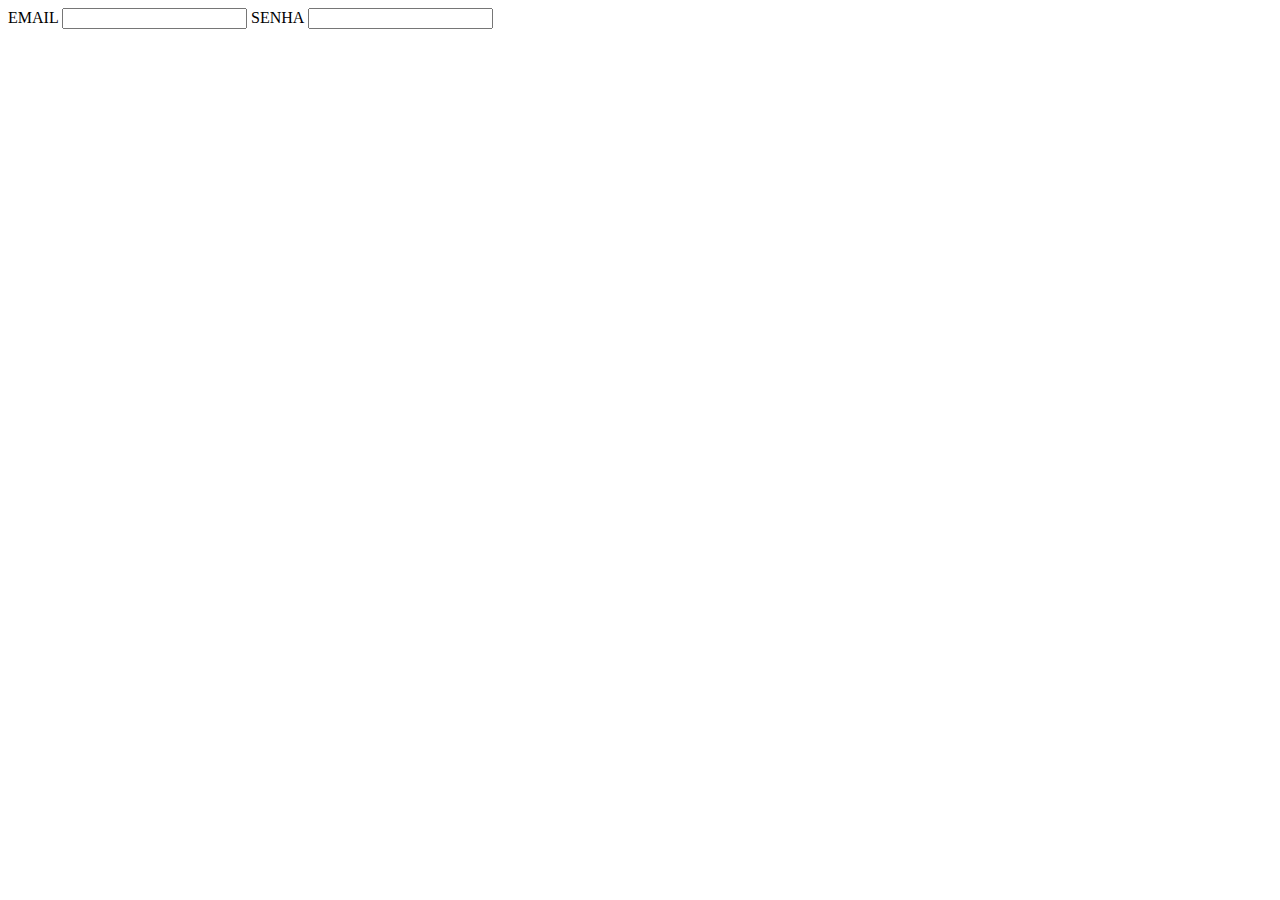
==== Form.html @ 6612550d "Projeto Imobiliaria" ====
<!DOCTYPE html>
<html lang="en">
<head>
    <meta charset="UTF-8">
    <meta name="viewport" content="width=device-width, initial-scale=1.0">
    <title>Document</title>
</head>
<body>
    <form action="">
        <label for="imput-email">EMAIL</label>
        <input type="email" class="imput-email"  id="imput-email"  name="imput-email">

        <label for="imput-password">SENHA</label>
        <input type="password"  class="imput-password" id="imput-password" name="imput-password">
     </form>
   

    
</body>
</html>
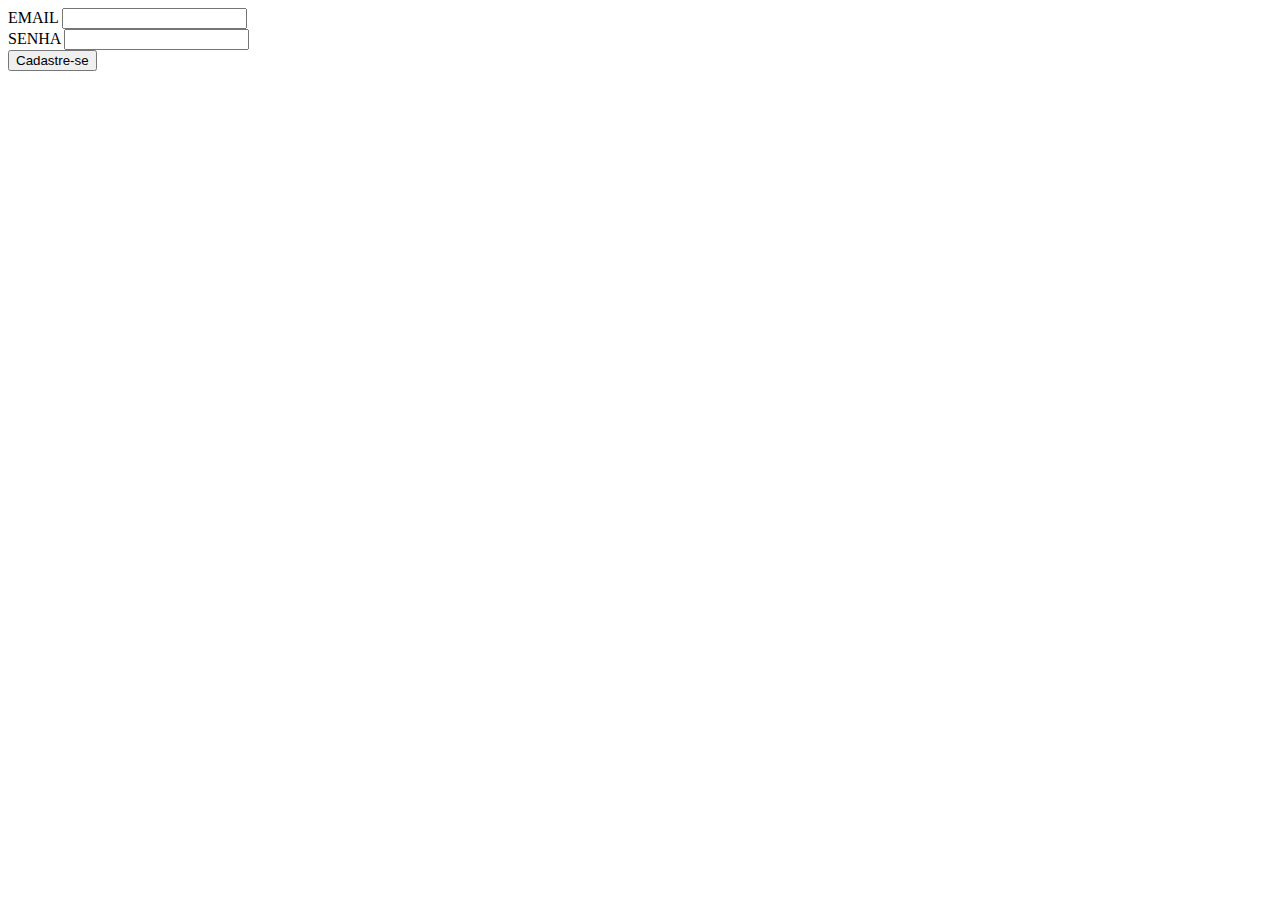
==== commit 8f94066b: "Projeto Imobiliaria" ====
--- a/Form.html
+++ b/Form.html
@@ -8,11 +8,17 @@
 <body>
     <form action="">
         <label for="imput-email">EMAIL</label>
-        <input type="email" class="imput-email"  id="imput-email"  name="imput-email">
+        <input type="email" class="imput-email"  id="imput-email"  name="imput-email"> <br>
 
         <label for="imput-password">SENHA</label>
-        <input type="password"  class="imput-password" id="imput-password" name="imput-password">
-     </form>
+        <input type="password"  class="imput-password" id="imput-password" name="imput-password"> <br>
+     
+    <input type="submit" value="Cadastre-se">
+    
+    
+    </form>
+
+
    
 
     
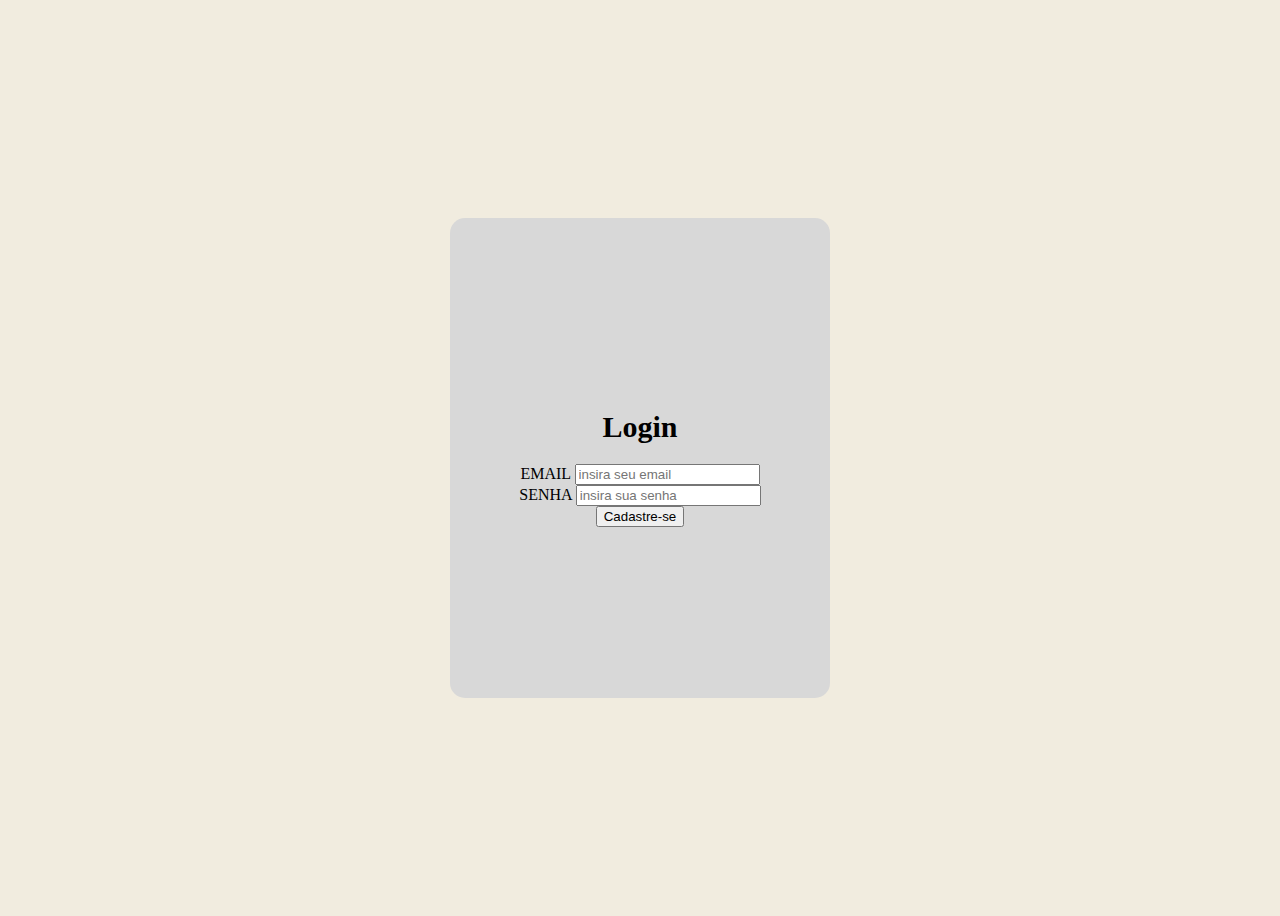
==== commit f6182c8e: "Projeto Imobiliario" ====
--- a/Form.html
+++ b/Form.html
@@ -3,24 +3,39 @@
 <head>
     <meta charset="UTF-8">
     <meta name="viewport" content="width=device-width, initial-scale=1.0">
+    <link rel="stylesheet" href="form.css">
     <title>Document</title>
 </head>
 <body>
-    <form action="">
-        <label for="imput-email">EMAIL</label>
-        <input type="email" class="imput-email"  id="imput-email"  name="imput-email"> <br>
+<section class="formulario">
+    <div class="div-form">
+        <form action="">
+            <h1> Login</h1>
+            
+            <label for="imput-email">EMAIL</label>
+            <input type="email" class="imput-email"  id="imput-email"  name="imput-email" placeholder="insira seu email">  <br>
+    
+            <label for="imput-password">SENHA</label>
+            <input type="password"  class="imput-password" id="imput-password" name="imput-password" placeholder="insira sua senha "> <br>
+         
+        <input type="submit" value="Cadastre-se">
+        
+        
+        </form>
 
-        <label for="imput-password">SENHA</label>
-        <input type="password"  class="imput-password" id="imput-password" name="imput-password"> <br>
-     
-    <input type="submit" value="Cadastre-se">
-    
-    
-    </form>
+</div>
 
 
+
+
+</section>
    
 
+<!-- LABEL usada como etiqueta para formulario (nome da caixa) peça fundamental para construção de formulario (nome da caixa) peça fundamental para construção de formularios o (for ) que é vinculado com ele servira para especificar a qual input ele pertence/conversa -->
+   
+<!-- INPUT utilizando para especificar o tipo de entrada da informação (text, email, password, date e etc) sempre lembrar que o input precisa ter um ID,CLASS e name para facilitar em ações futuras --> 
+
+<!-- Input type "submit "  utilizando como botão e o type submit faz uma ação de envio das informações que se encontram dentro do formulario, sendo essencial para um formulário -->
     
 </body>
 </html>--- a/form.css
+++ b/form.css
@@ -0,0 +1,50 @@
+.div-form {
+width: 300px;
+height: 400px;
+background-color:#d8d8d8; /*cor de fundo*/
+display: flex;
+justify-content: center;
+align-items: center;
+padding: 40px;
+border-radius: 15px;
+position: absolute;
+
+
+
+
+}
+
+.div-form:hover {
+box-shadow: 10px 10px 20px black;
+
+}
+
+body {
+display: flex;
+justify-content: center;
+align-items: center;
+background-color: #f1ecdf;
+text-align: center;
+
+
+
+}
+
+.formulario {
+width: 100vw;
+height: 100vh;
+display: flex;
+flex-direction: row;
+justify-content: center;
+align-items: center;
+
+}
+
+.div-form h1{
+display: flex;
+justify-content: center;
+align-items: center;
+font-size: 30px;
+
+
+}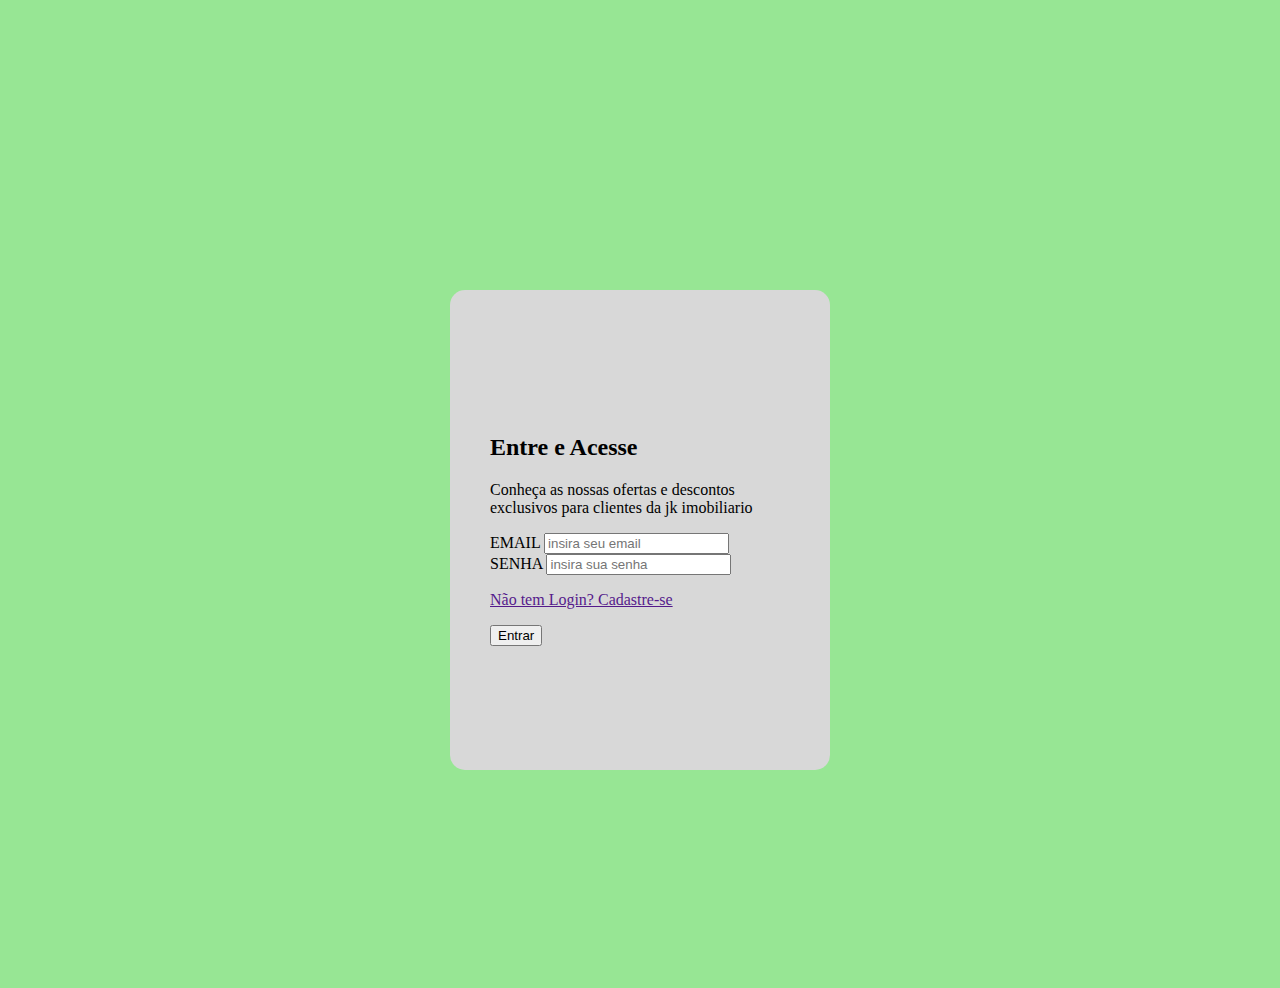
==== commit 1fe547c7: "edição" ====
--- a/Form.html
+++ b/Form.html
@@ -10,15 +10,18 @@
 <section class="formulario">
     <div class="div-form">
         <form action="">
-            <h1> Login</h1>
-            
+            <h2> Entre e Acesse</h2>
+            <p>Conheça as nossas ofertas e descontos exclusivos para clientes da jk imobiliario</p>
             <label for="imput-email">EMAIL</label>
-            <input type="email" class="imput-email"  id="imput-email"  name="imput-email" placeholder="insira seu email">  <br>
+            <input type="email" class="imput-email dombosco"  id="imput-email"  name="imput-email" placeholder="insira seu email" required>  <br>
     
             <label for="imput-password">SENHA</label>
-            <input type="password"  class="imput-password" id="imput-password" name="imput-password" placeholder="insira sua senha "> <br>
+            <input type="password"  class="imput-password" id="imput-password" name="imput-password" placeholder="insira sua senha " required> <br>
          
-        <input type="submit" value="Cadastre-se">
+            <a href="">
+                <p>Não tem Login? Cadastre-se</p>
+            </a>
+        <input type="submit" value="Entrar" class="btn-form">
         
         
         </form>
--- a/form.css
+++ b/form.css
@@ -23,8 +23,8 @@
 display: flex;
 justify-content: center;
 align-items: center;
-background-color: #f1ecdf;
-text-align: center;
+background-color: #97e694;
+margin-top: 80px;
 
 
 
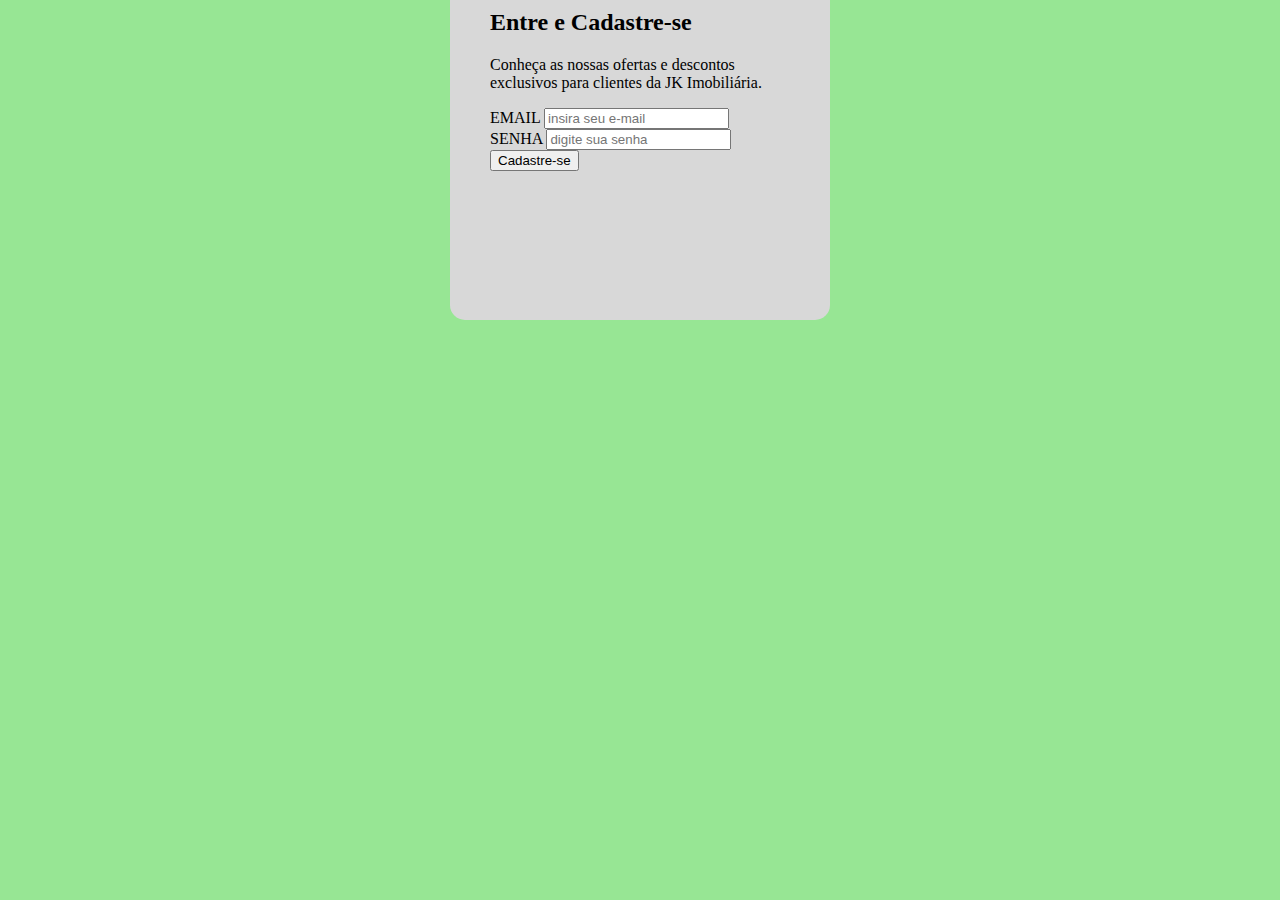
==== commit 358f49ba: "projeto imobiliaria" ====
--- a/Form.html
+++ b/Form.html
@@ -1,44 +1,37 @@
 <!DOCTYPE html>
 <html lang="en">
+
 <head>
     <meta charset="UTF-8">
     <meta name="viewport" content="width=device-width, initial-scale=1.0">
+    <title>Document</title>
     <link rel="stylesheet" href="form.css">
-    <title>Document</title>
 </head>
+
 <body>
-<section class="formulario">
+
     <div class="div-form">
         <form action="">
-            <h2> Entre e Acesse</h2>
-            <p>Conheça as nossas ofertas e descontos exclusivos para clientes da jk imobiliario</p>
-            <label for="imput-email">EMAIL</label>
-            <input type="email" class="imput-email dombosco"  id="imput-email"  name="imput-email" placeholder="insira seu email" required>  <br>
-    
-            <label for="imput-password">SENHA</label>
-            <input type="password"  class="imput-password" id="imput-password" name="imput-password" placeholder="insira sua senha " required> <br>
-         
-            <a href="">
-                <p>Não tem Login? Cadastre-se</p>
-            </a>
-        <input type="submit" value="Entrar" class="btn-form">
-        
-        
+
+            <h2>Entre e Cadastre-se</h2>
+            <p>Conheça as nossas ofertas e descontos exclusivos para clientes da JK Imobiliária.</p>
+            
+            <label for="input-email">EMAIL</label>
+            <input type="email" class="input-email dombosco" id="input-email" name="input-email" placeholder="insira seu e-mail" required>
+            <br>
+
+            <label for="input-password">SENHA</label>
+            <input type="password" class="input-password dombosco" id="input-password" name="input-password"
+                placeholder="digite sua senha" required> <br>
+
+            <input type="submit" value="Cadastre-se" class="btn-form">
         </form>
+    </div>
+    <!-- LABEL => Usada como etiqueta para formulário (nome da caixa) peça fundamental para construção de Formulários. O (for "") que é vinculado com ele servirá para especificar a qual Input ele pertence/conversa.  -->
 
-</div>
+    <!-- INPUT => Utilizado para especificar o tipo de entrada da informação (Text, E-mail, Password, Date e etc...) Sempre lembrar que o Input precisa ter um ID, CLASS e NAME para facilitar em ações futuras. -->
 
+    <!-- input type"submit" => utilizado como botão, e o type "submit" faz uma ação de envio das informações que se encontram dentro do formulário, sendo essencial para um formulário. Alterando o "value" é possível trocar o nome de visualização do botão. -->
+</body>
 
-
-
-</section>
-   
-
-<!-- LABEL usada como etiqueta para formulario (nome da caixa) peça fundamental para construção de formulario (nome da caixa) peça fundamental para construção de formularios o (for ) que é vinculado com ele servira para especificar a qual input ele pertence/conversa -->
-   
-<!-- INPUT utilizando para especificar o tipo de entrada da informação (text, email, password, date e etc) sempre lembrar que o input precisa ter um ID,CLASS e name para facilitar em ações futuras --> 
-
-<!-- Input type "submit "  utilizando como botão e o type submit faz uma ação de envio das informações que se encontram dentro do formulario, sendo essencial para um formulário -->
-    
-</body>
 </html>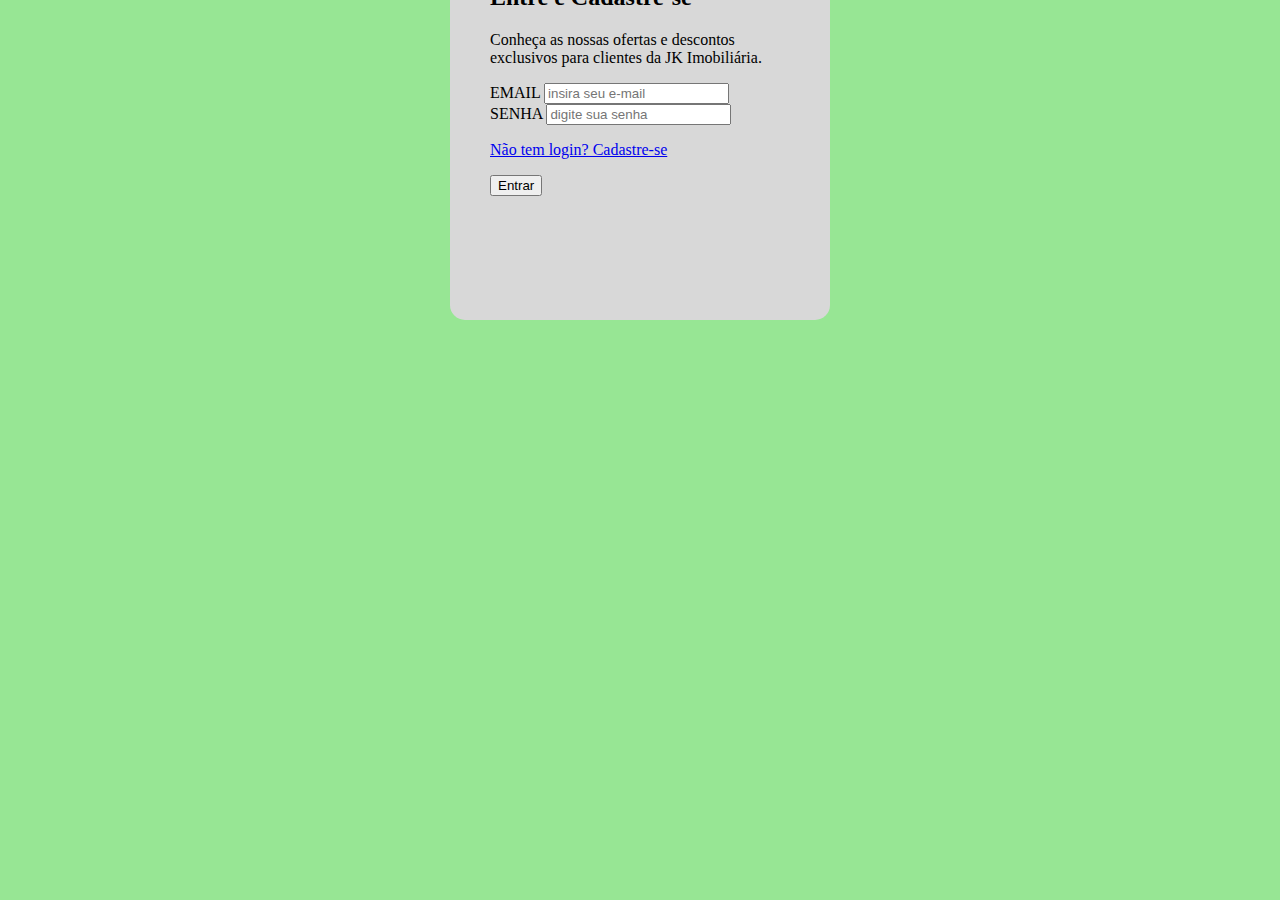
==== commit 6f31e4c3: "Projeto Imobiliario" ====
--- a/Form.html
+++ b/Form.html
@@ -24,7 +24,16 @@
             <input type="password" class="input-password dombosco" id="input-password" name="input-password"
                 placeholder="digite sua senha" required> <br>
 
-            <input type="submit" value="Cadastre-se" class="btn-form">
+           <a href="form2.html">
+            <p> Não tem login? Cadastre-se</p>
+
+           </a>
+          
+           
+           
+                <input type="submit" value="Entrar" class="btn-form">
+
+
         </form>
     </div>
     <!-- LABEL => Usada como etiqueta para formulário (nome da caixa) peça fundamental para construção de Formulários. O (for "") que é vinculado com ele servirá para especificar a qual Input ele pertence/conversa.  -->
